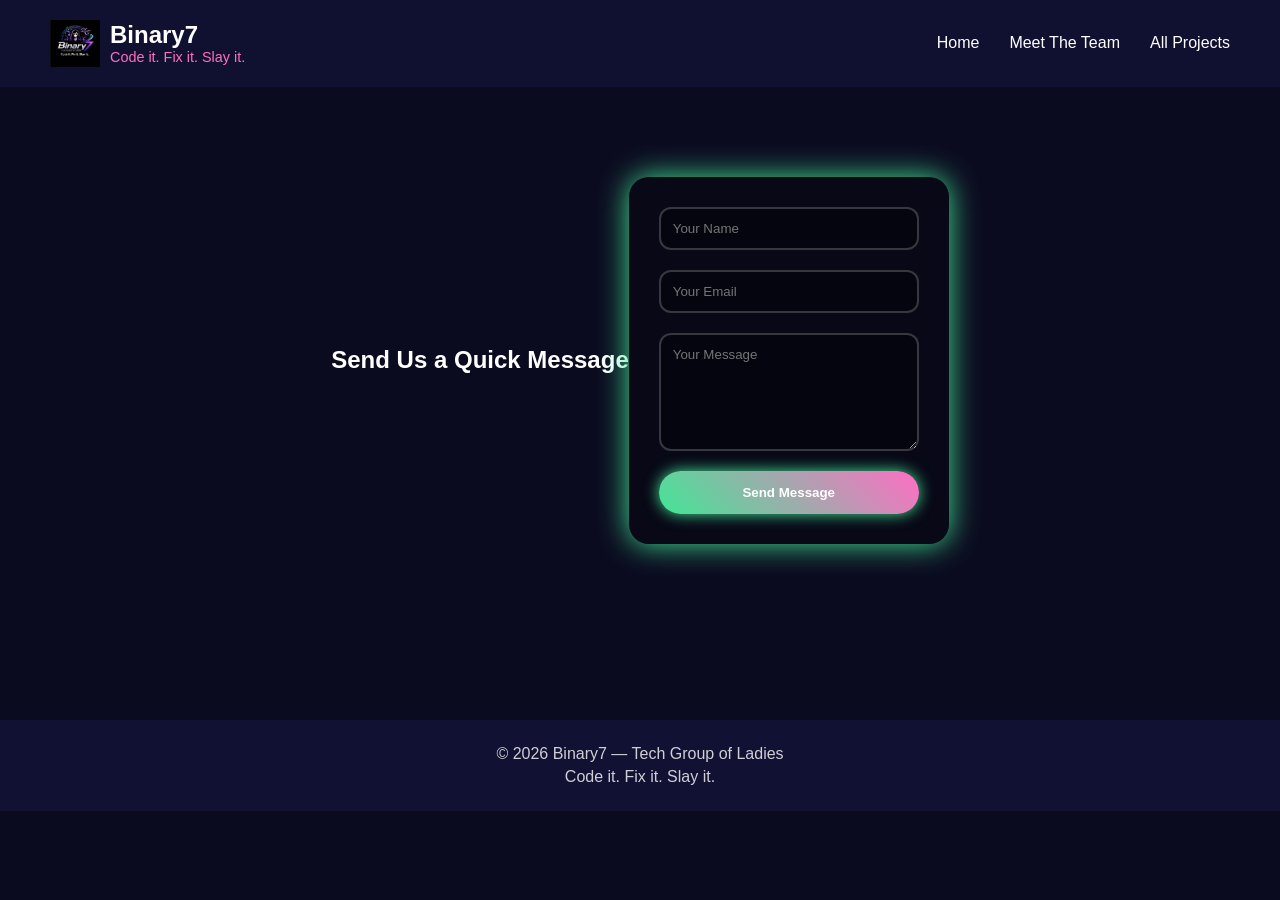
==== contact.html @ 6c2899f7 "Add files via upload" ====
<!DOCTYPE html>
<html lang="en">
<head>
<meta charset="UTF-8">
<meta name="viewport" content="width=device-width, initial-scale=1.0">
<title>Binary7 | Quick Message</title>
<link rel="stylesheet" href="index.css">
</head>
<body>

<header>
<nav class="navbar">
  <div class="logo">
    <img src="binary7logo.png" alt="Binary7 Logo">
    <div class="logo-text">
      <h2>Binary7</h2>
      <p class="motto-small">Code it. Fix it. Slay it.</p>
    </div>
  </div>
  <ul class="nav-links">
    <li><a href="index.html">Home</a></li>
    <li><a href="team.html">Meet The Team</a></li>
    <li><a href="projects.html">All Projects</a></li>
  </ul>
  <div class="hamburger" id="hamburger">
    <span></span>
    <span></span>
    <span></span>
  </div>
</nav>
</header>

<section class="form-section">
  <h2>Send Us a Quick Message</h2>
  <form class="contact-form" action="mailto:binary7coders@gmail.com" method="post" enctype="text/plain">
    <input type="text" name="name" placeholder="Your Name" required>
    <input type="email" name="email" placeholder="Your Email" required>
    <textarea name="message" rows="6" placeholder="Your Message" required></textarea>
    <button type="submit">Send Message</button>
  </form>
</section>

<footer>
  <p>© 2026 Binary7 — Tech Group of Ladies</p>
  <p>Code it. Fix it. Slay it.</p>
</footer>

<script src="index.js"></script>
</body>
</html>
---- index.css ----
/* ========================
   GENERAL SETTINGS
======================== */
* {
  margin: 0;
  padding: 0;
  box-sizing: border-box;
  font-family: 'Poppins', sans-serif;
}

body {
  background: #0b0b1f;
  color: white;
  scroll-behavior: smooth;
}

/* ========================
   NAVBAR
======================== */
.navbar {
  display: flex;
  justify-content: space-between;
  align-items: center;
  padding: 20px 50px;
  background: rgba(17,17,51,0.95);
  position: fixed;
  width: 100%;
  z-index: 100;
}

.logo {
  display: flex;
  align-items: center;
  gap: 10px;
}

.logo img {
  width: 50px;
}

.logo-text h2 {
  font-size: 1.5rem;
  color: white;
}

.logo-text .motto-small {
  font-size: 0.9rem;
  color: #ff6ec4;
}

.nav-links {
  display: flex;
  list-style: none;
  gap: 30px;
}

.nav-links a {
  color: white;
  text-decoration: none;
  font-weight: 500;
  transition: 0.3s;
}

.nav-links a:hover {
  color: #42e695;
}

/* ========================
   HAMBURGER MENU
======================== */
.hamburger {
  display: none;
  flex-direction: column;
  cursor: pointer;
  gap: 5px;
}

.hamburger span {
  width: 28px;
  height: 3px;
  background: white;
  border-radius: 2px;
  transition: 0.4s;
}

.hamburger.active span:nth-child(1) {
  transform: rotate(45deg) translate(5px, 5px);
}

.hamburger.active span:nth-child(2) {
  opacity: 0;
}

.hamburger.active span:nth-child(3) {
  transform: rotate(-45deg) translate(6px, -6px);
}

/* ========================
   HERO SECTION
======================== */
.hero {
  height: 90vh;
  display: flex;
  flex-direction: column;
  justify-content: center;
  align-items: center;
  text-align: center;
  background: linear-gradient(45deg, #000000, #ffffff, #42e695, #ff6ec4);
  background-size: 400% 400%;
  animation: gradientBG 15s ease infinite;
}

@keyframes gradientBG {
  0% { background-position: 0% 50%; }
  50% { background-position: 100% 50%; }
  100% { background-position: 0% 50%; }
}

.hero h1 {
  font-size: 4rem;
  margin-bottom: 10px;
  color: white;
  text-shadow: 2px 2px 5px #000;
}

.hero .tagline {
  font-size: 1.5rem;
  margin-bottom: 20px;
}

.hero h3 {
  font-size: 2rem;
  margin-bottom: 25px;
  color: #fff;
}

/* ========================
   BUTTONS
======================== */
.btn {
  padding: 12px 25px;
  background: linear-gradient(45deg, #42e695, #ff6ec4);
  border-radius: 50px;
  color: white;
  text-decoration: none;
  font-weight: 600;
  transition: 0.3s;
}

.btn:hover {
  transform: scale(1.05);
  box-shadow: 0 0 15px #ff6ec4;
}

/* ========================
   SECTIONS
======================== */
.section {
  padding: 80px 20px;
  text-align: center;
}

.dark {
  background: #111133;
}

/* ========================
   MISSION / VISION BOXES
======================== */
.mission-vision {
  display: flex;
  flex-wrap: wrap;
  justify-content: center;
  gap: 25px;
  margin-top: 35px;
}

.box {
  background: rgba(255,255,255,0.05);
  padding: 30px;
  width: 300px;
  border-radius: 15px;
  border: 2px solid #ff6ec4;
  transition: 0.3s;
}

.box:hover {
  transform: scale(1.05);
  box-shadow: 0 0 20px #ff6ec4;
}

/* ========================
   CARDS
======================== */
.cards {
  display: flex;
  flex-wrap: wrap;
  justify-content: center;
  gap: 25px;
  margin-top: 30px;
}

.card {
  background: linear-gradient(135deg, #42e695, #ff6ec4);
  padding: 40px 20px;
  width: 240px;
  border-radius: 15px;
  color: white;
  font-weight: 600;
  cursor: pointer;
  text-decoration: none;
  display: flex;
  justify-content: center;
  align-items: center;
  transition: 0.3s;
}

.card:hover {
  transform: scale(1.1);
  box-shadow: 0 0 20px #42e695;
}

/* ========================
   SOCIAL ICONS
======================== */
.social-icons {
  display: flex;
  justify-content: center;
  gap: 30px;
  flex-wrap: wrap;
  margin-top: 35px;
}

.social-icons img {
  width: 40px;
  cursor: pointer;
  transition: 0.3s;
}

.social-icons img:hover {
  transform: scale(1.3);
  filter: drop-shadow(0 0 8px #ff6ec4);
}

/* ========================
   FOOTER
======================== */
footer {
  padding: 25px;
  text-align: center;
  background: #111133;
  display: flex;
  flex-direction: column;
  gap: 5px;
  align-items: center;
}

footer p {
  margin: 0;
  color: #ffffffcc;
}

/* ========================
   FORM STYLING
======================== */
.form-section {
  min-height: 80vh;
  display: flex;
  justify-content: center;
  align-items: center;
}

.contact-form {
  display: flex;
  flex-direction: column;
  gap: 20px;
  width: 320px;
  background: rgba(0,0,0,0.3);
  padding: 30px;
  border-radius: 20px;
  box-shadow: 0 0 30px #42e695;
}

.contact-form input,
.contact-form textarea {
  padding: 12px;
  border-radius: 12px;
  border: 2px solid #ffffff33;
  background: rgba(0,0,0,0.3);
  color: white;
  transition: 0.3s;
  outline: none;
}

.contact-form input:focus,
.contact-form textarea:focus {
  border-color: #ff6ec4;
  box-shadow: 0 0 10px #ff6ec4;
  background: rgba(0,0,0,0.5);
}

.contact-form button {
  padding: 14px;
  border: none;
  border-radius: 50px;
  font-weight: 600;
  color: white;
  background: linear-gradient(45deg, #42e695, #ff6ec4);
  cursor: pointer;
  transition: 0.4s;
  box-shadow: 0 0 15px #42e695;
}

.contact-form button:hover {
  transform: scale(1.05);
  box-shadow: 0 0 25px #ff6ec4;
}

/* ========================
   RESPONSIVE
======================== */
@media(max-width: 768px) {
  .nav-links {
    display: none;
    flex-direction: column;
    position: absolute;
    top: 80px;
    right: 0;
    background: #111133;
    width: 220px;
    padding: 20px;
  }
  .nav-links.active {
    display: flex;
  }
  .hamburger {
    display: flex;
  }
}
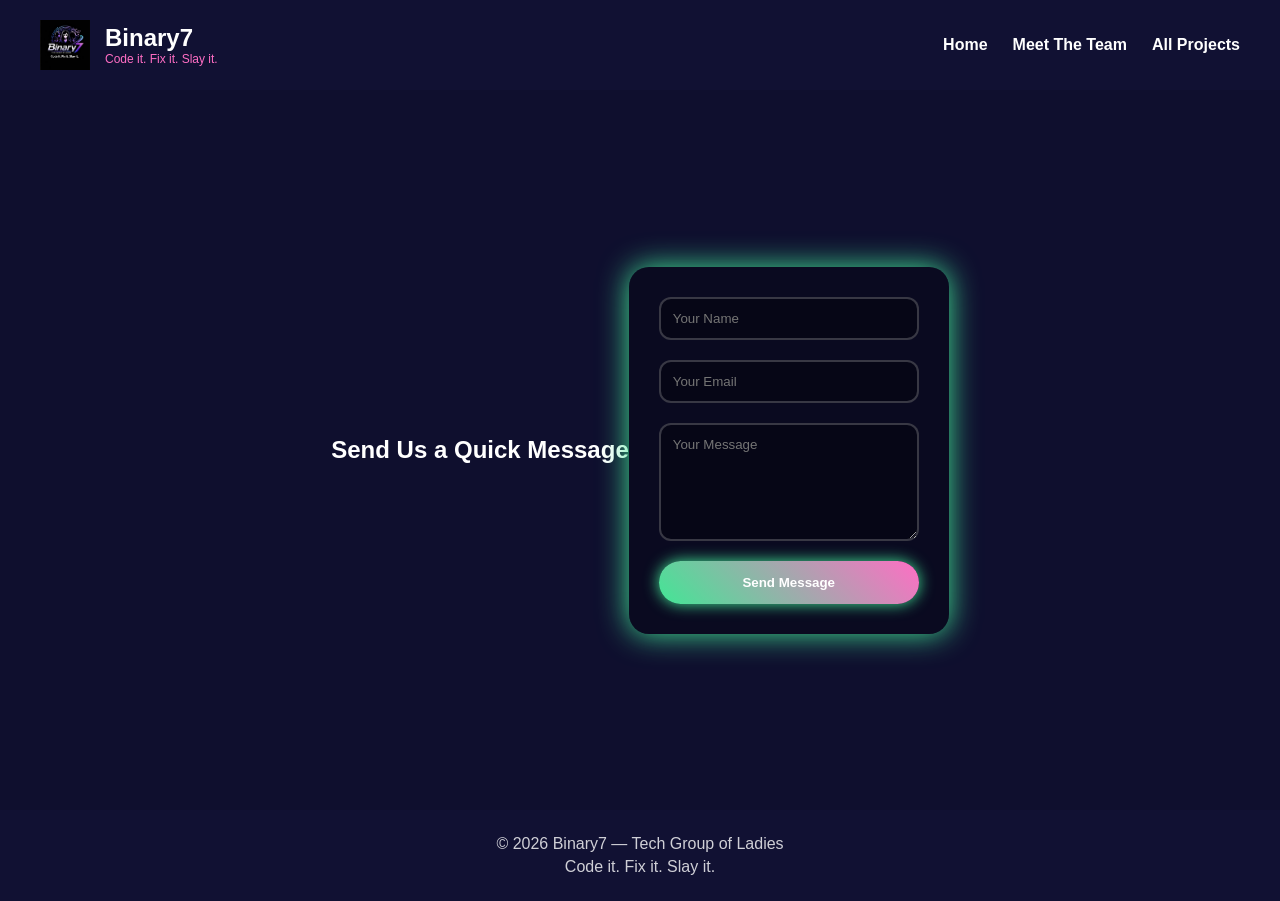
==== commit d3adf3d8: "Fix contact form action URL Updated the contact form action URL to a valid email address." ====
--- a/contact.html
+++ b/contact.html
@@ -32,7 +32,7 @@
 
 <section class="form-section">
   <h2>Send Us a Quick Message</h2>
-  <form class="contact-form" action="mailto:binary7coders@gmail.com" method="post" enctype="text/plain">
+  <form class="contact-form" action="binary7coders@gmail.com" method="post" enctype="text/plain">
     <input type="text" name="name" placeholder="Your Name" required>
     <input type="email" name="email" placeholder="Your Email" required>
     <textarea name="message" rows="6" placeholder="Your Message" required></textarea>
@@ -48,3 +48,5 @@
 <script src="index.js"></script>
 </body>
 </html>
+
+
--- a/index.css
+++ b/index.css
@@ -1,15 +1,28 @@
 /* ========================
-   GENERAL SETTINGS
+   VARIABLES
+======================== */
+:root {
+  --neon-purple: #9b51e0;
+  --neon-pink: #ff6ec4;
+  --neon-blue: #2f80ed;
+  --neon-green: #42e695;
+  --black-bg: #111133;
+  --dark-bg: #0f0f2e;
+  --white-text: #ffffff;
+}
+
+/* ========================
+   GLOBAL STYLES
 ======================== */
 * {
   margin: 0;
   padding: 0;
   box-sizing: border-box;
-  font-family: 'Poppins', sans-serif;
+  font-family: 'Arial', sans-serif;
 }
 
 body {
-  background: #0b0b1f;
+  background: #0f0f2e;
   color: white;
   scroll-behavior: smooth;
 }
@@ -21,53 +34,51 @@
   display: flex;
   justify-content: space-between;
   align-items: center;
-  padding: 20px 50px;
-  background: rgba(17,17,51,0.95);
-  position: fixed;
-  width: 100%;
-  z-index: 100;
+  padding: 20px 40px;
+  background: var(--black-bg);
+  position: sticky;
+  top: 0;
+  z-index: 1000;
 }
 
 .logo {
   display: flex;
   align-items: center;
-  gap: 10px;
+  gap: 15px;
 }
 
 .logo img {
   width: 50px;
+  height: 50px;
 }
 
 .logo-text h2 {
-  font-size: 1.5rem;
-  color: white;
+  font-size: 24px;
 }
 
 .logo-text .motto-small {
-  font-size: 0.9rem;
-  color: #ff6ec4;
+  font-size: 12px;
+  color: var(--neon-pink);
 }
 
 .nav-links {
   display: flex;
+  gap: 25px;
   list-style: none;
-  gap: 30px;
-}
-
-.nav-links a {
+}
+
+.nav-links li a {
   color: white;
   text-decoration: none;
-  font-weight: 500;
-  transition: 0.3s;
-}
-
-.nav-links a:hover {
-  color: #42e695;
-}
-
-/* ========================
-   HAMBURGER MENU
-======================== */
+  font-weight: 600;
+  transition: 0.3s;
+}
+
+.nav-links li a:hover {
+  color: var(--neon-pink);
+}
+
+/* HAMBURGER */
 .hamburger {
   display: none;
   flex-direction: column;
@@ -76,11 +87,10 @@
 }
 
 .hamburger span {
-  width: 28px;
+  width: 25px;
   height: 3px;
   background: white;
-  border-radius: 2px;
-  transition: 0.4s;
+  transition: 0.3s;
 }
 
 .hamburger.active span:nth-child(1) {
@@ -96,60 +106,46 @@
 }
 
 /* ========================
-   HERO SECTION
+   HERO
 ======================== */
 .hero {
-  height: 90vh;
+  min-height: 90vh;
   display: flex;
   flex-direction: column;
   justify-content: center;
   align-items: center;
   text-align: center;
-  background: linear-gradient(45deg, #000000, #ffffff, #42e695, #ff6ec4);
-  background-size: 400% 400%;
-  animation: gradientBG 15s ease infinite;
-}
-
-@keyframes gradientBG {
-  0% { background-position: 0% 50%; }
-  50% { background-position: 100% 50%; }
-  100% { background-position: 0% 50%; }
+  padding: 0 20px;
+  transition: background 1.5s ease;
 }
 
 .hero h1 {
-  font-size: 4rem;
+  font-size: 48px;
   margin-bottom: 10px;
-  color: white;
-  text-shadow: 2px 2px 5px #000;
 }
 
 .hero .tagline {
-  font-size: 1.5rem;
+  font-size: 20px;
   margin-bottom: 20px;
 }
 
 .hero h3 {
-  font-size: 2rem;
+  font-size: 24px;
   margin-bottom: 25px;
-  color: #fff;
-}
-
-/* ========================
-   BUTTONS
-======================== */
-.btn {
+}
+
+.hero .btn {
+  text-decoration: none;
   padding: 12px 25px;
-  background: linear-gradient(45deg, #42e695, #ff6ec4);
   border-radius: 50px;
-  color: white;
-  text-decoration: none;
+  background: linear-gradient(45deg, var(--neon-blue), var(--neon-pink));
+  color: white;
   font-weight: 600;
   transition: 0.3s;
 }
 
-.btn:hover {
+.hero .btn:hover {
   transform: scale(1.05);
-  box-shadow: 0 0 15px #ff6ec4;
 }
 
 /* ========================
@@ -157,51 +153,48 @@
 ======================== */
 .section {
   padding: 80px 20px;
+  max-width: 1200px;
+  margin: 0 auto;
+}
+
+.section.dark {
+  background: var(--dark-bg);
+}
+
+/* ========================
+   MISSION & VISION
+======================== */
+.mission-vision {
+  display: flex;
+  gap: 20px;
+  margin-top: 40px;
+  flex-wrap: wrap;
+}
+
+.mission-vision .box {
+  flex: 1;
+  min-width: 250px;
+  background: rgba(255,255,255,0.05);
+  padding: 25px;
+  border-radius: 15px;
   text-align: center;
 }
 
-.dark {
-  background: #111133;
-}
-
-/* ========================
-   MISSION / VISION BOXES
-======================== */
-.mission-vision {
+/* ========================
+   CARDS
+======================== */
+.cards {
   display: flex;
   flex-wrap: wrap;
-  justify-content: center;
-  gap: 25px;
-  margin-top: 35px;
-}
-
-.box {
-  background: rgba(255,255,255,0.05);
-  padding: 30px;
-  width: 300px;
-  border-radius: 15px;
-  border: 2px solid #ff6ec4;
-  transition: 0.3s;
-}
-
-.box:hover {
-  transform: scale(1.05);
-  box-shadow: 0 0 20px #ff6ec4;
-}
-
-/* ========================
-   CARDS
-======================== */
-.cards {
-  display: flex;
-  flex-wrap: wrap;
-  justify-content: center;
-  gap: 25px;
-  margin-top: 30px;
+  gap: 20px;
+  justify-content: center;
+  margin-top: 40px;
 }
 
 .card {
-  background: linear-gradient(135deg, #42e695, #ff6ec4);
+  background: linear-gradient(145deg, #111133, #000000);
+  border: 1px solid var(--neon-purple);
+  box-shadow: 0 0 15px rgba(155, 81, 224, 0.3);
   padding: 40px 20px;
   width: 240px;
   border-radius: 15px;
@@ -216,8 +209,8 @@
 }
 
 .card:hover {
-  transform: scale(1.1);
-  box-shadow: 0 0 20px #42e695;
+  box-shadow: 0 0 25px rgba(47, 128, 237, 0.6);
+  transform: translateY(-8px);
 }
 
 /* ========================
@@ -239,7 +232,7 @@
 
 .social-icons img:hover {
   transform: scale(1.3);
-  filter: drop-shadow(0 0 8px #ff6ec4);
+  filter: drop-shadow(0 0 8px var(--neon-pink));
 }
 
 /* ========================
@@ -248,7 +241,7 @@
 footer {
   padding: 25px;
   text-align: center;
-  background: #111133;
+  background: var(--black-bg);
   display: flex;
   flex-direction: column;
   gap: 5px;
@@ -278,7 +271,7 @@
   background: rgba(0,0,0,0.3);
   padding: 30px;
   border-radius: 20px;
-  box-shadow: 0 0 30px #42e695;
+  box-shadow: 0 0 30px var(--neon-green);
 }
 
 .contact-form input,
@@ -294,8 +287,8 @@
 
 .contact-form input:focus,
 .contact-form textarea:focus {
-  border-color: #ff6ec4;
-  box-shadow: 0 0 10px #ff6ec4;
+  border-color: var(--neon-pink);
+  box-shadow: 0 0 10px var(--neon-pink);
   background: rgba(0,0,0,0.5);
 }
 
@@ -305,15 +298,15 @@
   border-radius: 50px;
   font-weight: 600;
   color: white;
-  background: linear-gradient(45deg, #42e695, #ff6ec4);
+  background: linear-gradient(45deg, var(--neon-green), var(--neon-pink));
   cursor: pointer;
   transition: 0.4s;
-  box-shadow: 0 0 15px #42e695;
+  box-shadow: 0 0 15px var(--neon-green);
 }
 
 .contact-form button:hover {
   transform: scale(1.05);
-  box-shadow: 0 0 25px #ff6ec4;
+  box-shadow: 0 0 25px var(--neon-pink);
 }
 
 /* ========================
@@ -326,7 +319,7 @@
     position: absolute;
     top: 80px;
     right: 0;
-    background: #111133;
+    background: var(--black-bg);
     width: 220px;
     padding: 20px;
   }
@@ -337,3 +330,12 @@
     display: flex;
   }
 }
+
+
+
+
+
+
+
+
+
